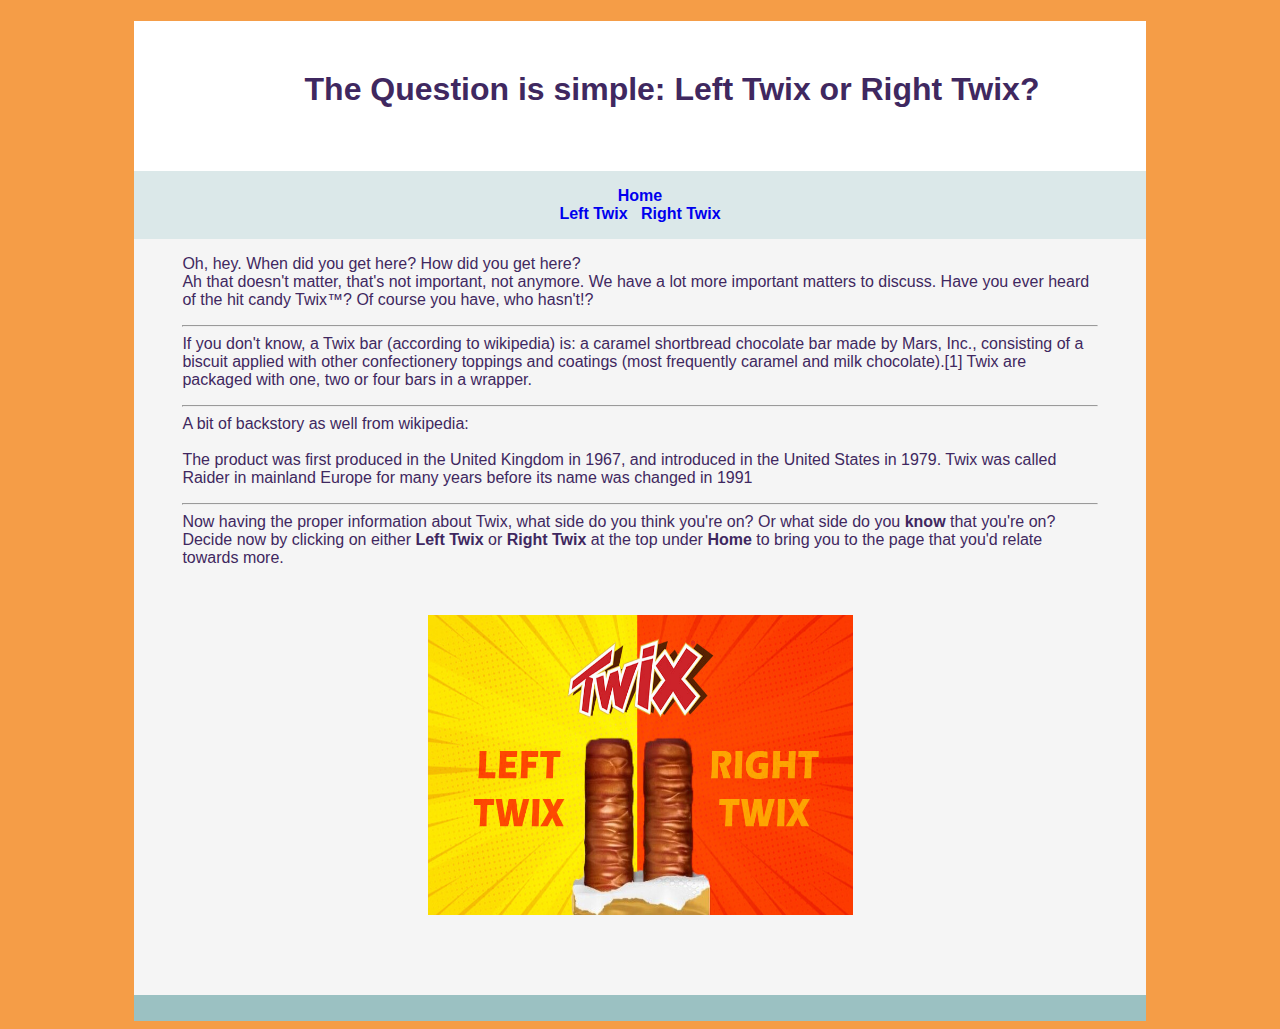
==== LeftRightTwix/index.html @ 645bcf73 "Add files via upload" ====
<!DOCTYPE html>
<html lang="en">
<head>
<title>Left Twix or Right Twix: Which side are you?</title>
<meta charset="utf-8">
<link href="twix.css" rel="stylesheet">
</head>
<body>
<div id="wrapper">
<header>
<h1>The Question is simple: Left Twix or Right Twix?</h1>
</header>

<nav>
<a href="index.html">Home</a> <br> &nbsp; 
<a href="left.html">Left Twix</a> &nbsp; 
<a href="right.html">Right Twix</a> &nbsp; 
</nav>
<main>

<p>Oh, hey. When did you get here? How did you get here? <br> Ah that doesn't matter, that's not important, not anymore. We have a lot more important matters to discuss. Have you ever heard of the hit candy Twix&#8482;? Of course you have, who hasn't!? <br></p>
<p><hr> If you don't know, a Twix bar (according to wikipedia) is: a caramel shortbread chocolate bar made by Mars, Inc., consisting of a biscuit applied with other confectionery toppings and coatings (most frequently caramel and milk chocolate).[1] Twix are packaged with one, two or four bars in a wrapper.</p>
<p><hr> A bit of backstory as well from wikipedia: <br><br> The product was first produced in the United Kingdom in 1967, and introduced in the United States in 1979. Twix was called Raider in mainland Europe for many years before its name was changed in 1991</p>
<p><hr> Now having the proper information about Twix, what side do you think you're on? Or what side do you <b>know</b> that you're on? Decide now by clicking on either <b>Left Twix</b> or <b>Right Twix</b> at the top under <b>Home</b> to bring you to the page that you'd relate towards more. </p>
<center>
<img src="BothTwix.jpg" alt="A Left Twix Bar" width="425" height="300" align="center">
</center>
</main>

<footer>
</footer>

</div>
</body>
</html>
---- LeftRightTwix/twix.css ----
body { background-color: #f59d47;
	   font-family: Verdana, Arial, sans-serif;
}
header { background-color: white; 
        background-image: url(lilyheader.jpg);
		background-position: right;
		background-repeat: no-repeat;
		height: 150px;
}
h1 {
	padding-top: 50px;
	 padding-left: 2em;
	 text-align: center;
}
nav { text-align: center;
     font-weight: bold; 
	 background-color: #DBE8E9;
	 padding: 1em;
}
nav a { text-decoration: none; }

main {
	padding: 0 3em 3em 3em;
	display:block;
}


li { font-size: 90%; }

footer { background-color: #9BC1C2; 
         font-size: small;
		 text-align: center;
		 font-style: italic;
		 padding: 1em;
}

img {
	padding: 2em;
}

#wrapper {
	margin-left: auto;
	margin-right: auto;
	width: 80%;
	color: #3F2860;
	background-color: #f5f5f5;
	min-width: 420px;
	max-width: 1280px;
}


}
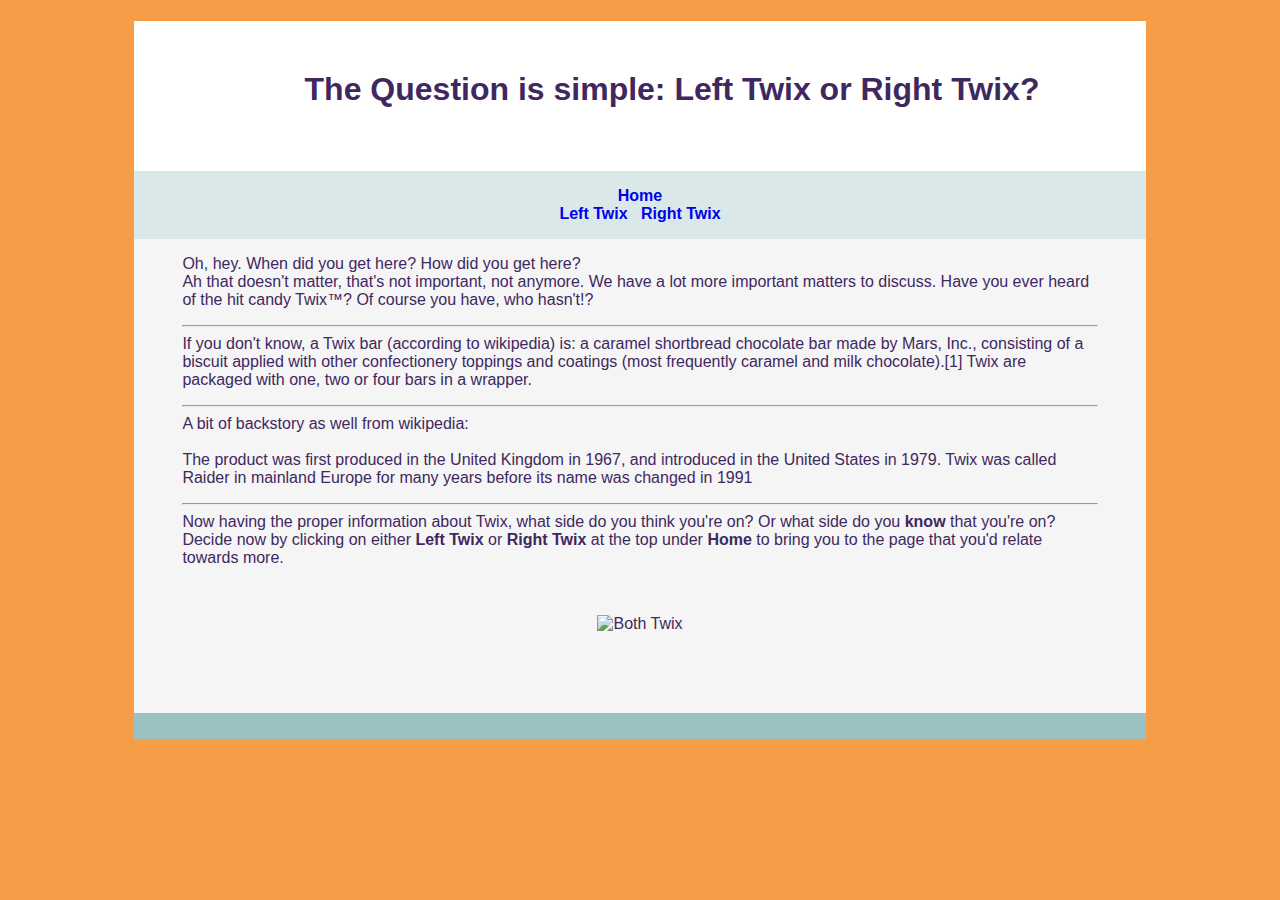
==== commit df8520df: "Update index.html" ====
--- a/LeftRightTwix/index.html
+++ b/LeftRightTwix/index.html
@@ -23,7 +23,7 @@
 <p><hr> A bit of backstory as well from wikipedia: <br><br> The product was first produced in the United Kingdom in 1967, and introduced in the United States in 1979. Twix was called Raider in mainland Europe for many years before its name was changed in 1991</p>
 <p><hr> Now having the proper information about Twix, what side do you think you're on? Or what side do you <b>know</b> that you're on? Decide now by clicking on either <b>Left Twix</b> or <b>Right Twix</b> at the top under <b>Home</b> to bring you to the page that you'd relate towards more. </p>
 <center>
-<img src="BothTwix.jpg" alt="A Left Twix Bar" width="425" height="300" align="center">
+  <img src="https://raw.githubusercontent.com/ItsyaTroy/TwixChoice/LeftRightTwix/BothTwix.jpg" alt="Both Twix" width="425px" height="300px">
 </center>
 </main>
 
